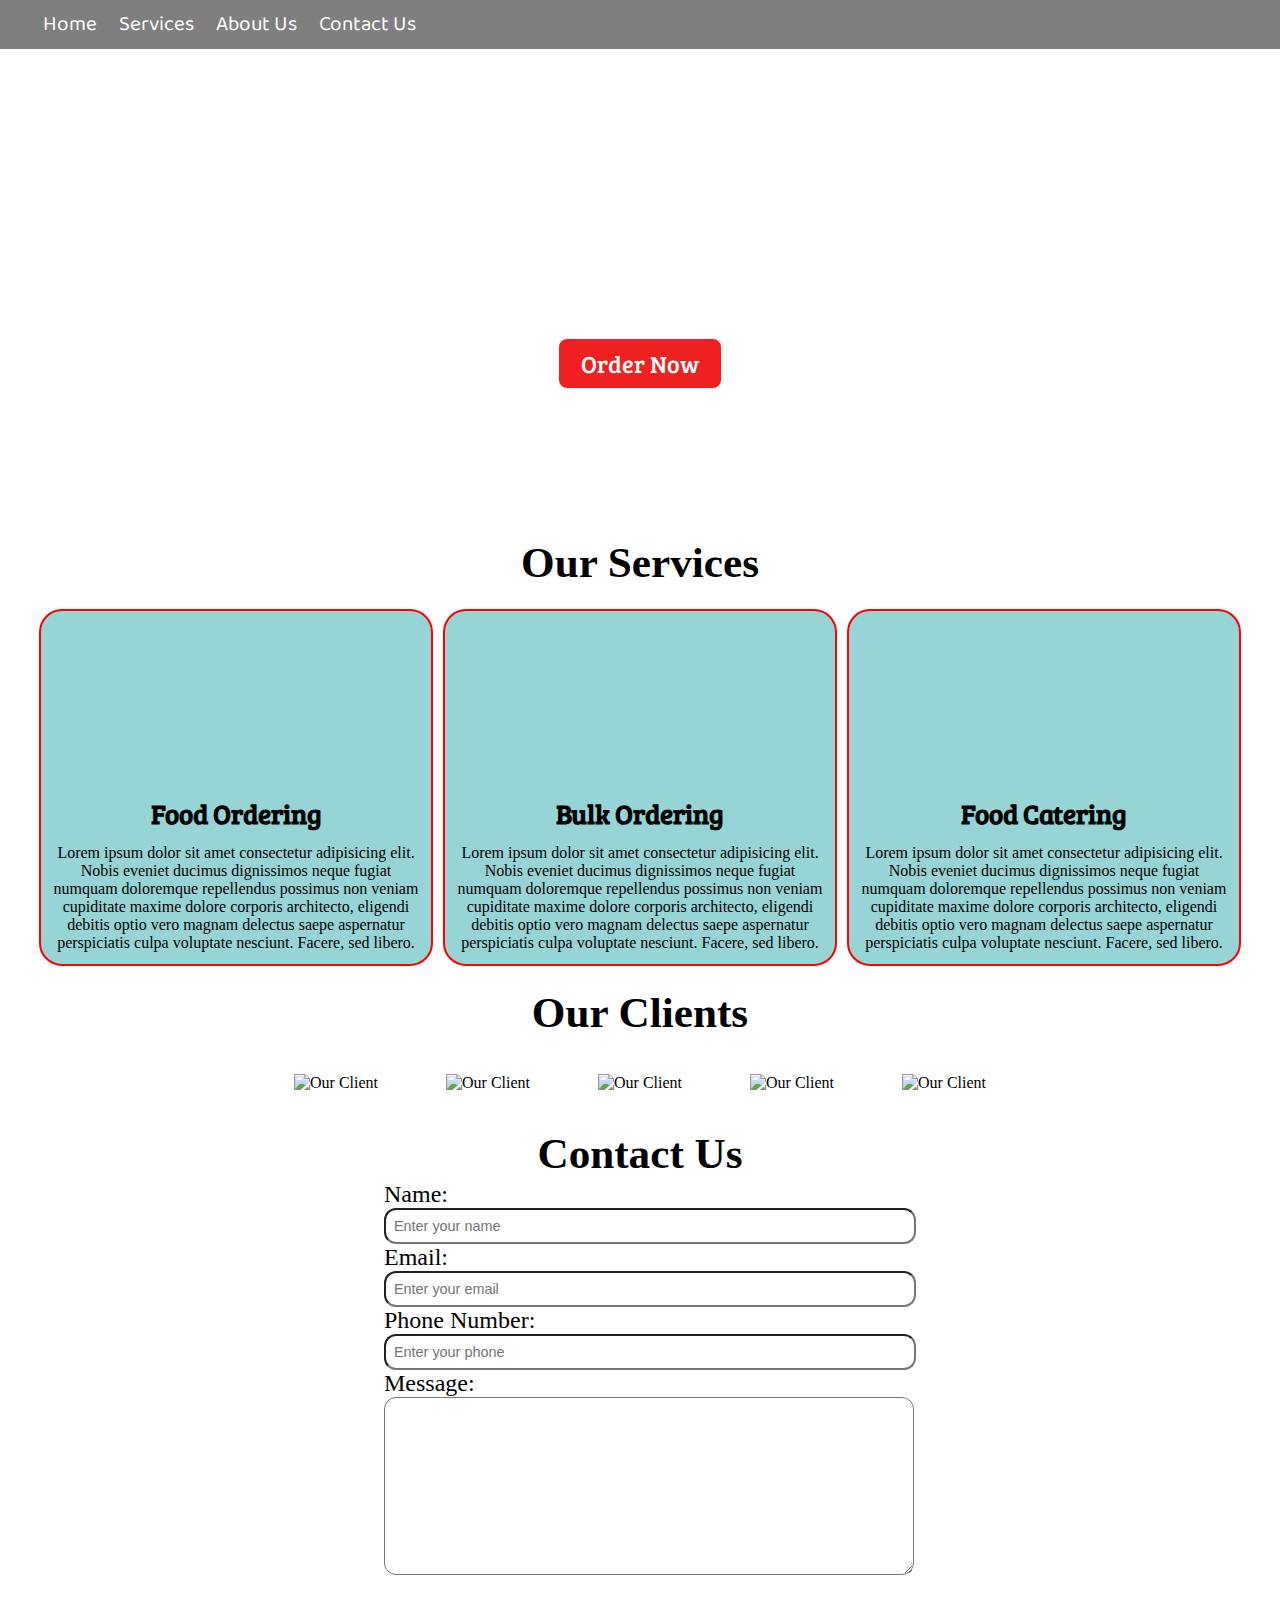
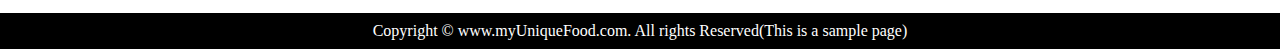
==== index.html @ e1c1b8f3 "Rename Project.html to index.html" ====
<!DOCTYPE html>
<html lang="en">
<head>
    <meta charset="UTF-8">
    <meta http-equiv="X-UA-Compatible" content="IE=edge">
    <meta name="viewport" content="width=device-width, initial-scale=1.0">
    <title>Unique Online Food Services</title>
    <link rel="stylesheet" href="Project.css">
    <link rel="preconnect" href="https://fonts.gstatic.com">
    <link href="https://fonts.googleapis.com/css2?family=Baloo+Bhai+2:wght@500&family=Bree+Serif&display=swap" rel="stylesheet">
</head>
<body>
    <nav id="navbar">
        <div id="logo">
            <img src="projectimg/logo.PNG" alt="">
        </div>
        <ul>
            <li class="item"><a href="#">Home</a></li>
            <li class="item"><a href="#">Services</a></li>
            <li class="item"><a href="#">About Us</a></li>
            <li class="item"><a href="#">Contact Us</a></li>
            <!-- <li class="item"><a></a></li> -->
        </ul>
    </nav>
    
    <section id="home">
        <h1 class="h-primary">Welcome to my Food Town</h1>
        <p>Lorem ipsum dolor sit amet, consectetur adipisicing elit. Dolorem, itaque deserunt, aliquid voluptate voluptas quos natus quisquam </p>
        <p>Lorem ipsum dolor sit, amet consectetur adipisicing elit. Reiciendis nulla</p>
        <button class="btn">Order Now</button>
    </section>
    
    <section class="services-container">
        <h1 class="h-primary center">Our Services</h1>
        <!-- <h1>services</h1> -->
        <div id="services">
            <div class="box">
                <img src="img\edgar-castrejon-1SPu0KT-Ejg-unsplash.jpg" alt="">
                <h2 class="h-secondary center">Food Ordering</h2>
                <p class="center">Lorem ipsum dolor sit amet consectetur adipisicing elit. Nobis eveniet ducimus dignissimos neque fugiat numquam doloremque repellendus possimus non veniam cupiditate maxime dolore corporis architecto, eligendi debitis optio vero magnam delectus saepe aspernatur perspiciatis culpa voluptate nesciunt. Facere, sed libero.</p>

            </div>
            <div class="box">
                <img src="img\eiliv-sonas-aceron-ZuIDLSz3XLg-unsplash.jpg" alt="">
                <h2 class="h-secondary center">Bulk Ordering</h2>
                <p class="center">Lorem ipsum dolor sit amet consectetur adipisicing elit. Nobis eveniet ducimus dignissimos neque fugiat numquam doloremque repellendus possimus non veniam cupiditate maxime dolore corporis architecto, eligendi debitis optio vero magnam delectus saepe aspernatur perspiciatis culpa voluptate nesciunt. Facere, sed libero.</p>

            </div>
            <div class="box">
                <img src="img\rachel-park-hrlvr2ZlUNk-unsplash.jpg" alt="">
                <h2 class="h-secondary center">Food Catering</h2>
                <p class="center">Lorem ipsum dolor sit amet consectetur adipisicing elit. Nobis eveniet ducimus dignissimos neque fugiat numquam doloremque repellendus possimus non veniam cupiditate maxime dolore corporis architecto, eligendi debitis optio vero magnam delectus saepe aspernatur perspiciatis culpa voluptate nesciunt. Facere, sed libero.</p>

            </div>
        </div>
    </section>
    <section id="client-section">
        <h1 class="h-primary center">Our Clients</h1>
        <div id="clients">
            <div class="client-item">
                <img src="projectimg\logo1.png" alt="Our Client">
            </div>
            <div class="client-item">
                <img src="projectimg\logo2.png" alt="Our Client">
            </div>
            <div class="client-item">
                <img src="projectimg\logo3.png" alt="Our Client">
            </div>
            <div class="client-item">
                <img src="projectimg\logo1.png" alt="Our Client">
            </div>
            <div class="client-item">
                <img src="projectimg\logo4.png" alt="Our Client">
            </div>
        </div>
    </section>
    <section id="contact">
        <h1 class="h-primary center">Contact Us</h1>
       <div id="contact-box">
           <form action="">
               <div class="form-group">
                   <label for="name">Name: </label>
                   <input type="text" name="name" id="name" placeholder="Enter your name">
               </div>
               <div class="form-group">
                   <label for="email">Email: </label>
                   <input type="email" name="name" id="email" placeholder="Enter your email">
               </div>
               <div class="form-group">
                   <label for="phone">Phone Number: </label>
                   <input type="phone" name="name" id="phone" placeholder="Enter your phone">
               </div>
               <div class="form-group">
                   <label for="message">Message: </label>
                   <textarea name="message" id="message" cols="30" rows="10"></textarea>
               </div>
           </form>
       </div> 
    </section>
    <footer>
        <div class="center">
            Copyright &copy; www.myUniqueFood.com. All rights Reserved(This is a sample page)
        </div>
    </footer>
    <!-- <section id="footer1">
        <div class="center">
            Copyright &copy; www.myUniqueFood.com. All rights Reserved
        </div>
    </section> -->
</body>
</html>
---- Project.css ----
*{
    margin: 0px;
    padding: 0px;
}

/* :root{
    --navbar-height: 59px;
} */

/* Navigation Bar */
#navbar{
    display: flex;
    align-items: center;
    position: relative;
    /* top=0; */
    
    /* background-color: yellow; */
    /* justify-content: center; */
}   
#navbar::before{   /*note :: ke rt and lt me koi space nahi chorna nahi toh problem ho jayegi*/
    content: "";
    background-color: black;
    position: absolute;
    /* v imp top and left */
    top: 0;
    left: 0;
    height: 100%;
    width: 100%;
    z-index: -1;
    opacity: 0.5;
    
}

/* Navigatin Bar: Logo and Image */
#logo{
    margin: 12px 10px;
}
#logo img{
    /* margin: 18px 10px; */
    margin: 3px 6px;
    height: 90px;
    /* width: 60px; */
}

/* Navigatin Bar: List Styling */
#navbar ul{
    display: flex;
    font-family: 'Baloo Bhai 2', cursive;
    
}
#navbar ul li{
    list-style: none;
    font-size: 1.3rem;

}
#navbar ul li a{
    color:white;
    /* font-weight: bold; */
    display: block;
    padding: 8px 11px;
    border-radius: 21px;
    text-decoration: none;
}
#navbar ul li a:hover{
    color: black;
    background-color: white;
}


/* Home Section */
#home{
    display: flex;
    flex-direction: column;
    height: 480px;
    padding: 3px 200px;
    align-items: center;
    justify-content: center;
    
}
#home::before{
    content: "";
    background:url('projectimg/bg1.jpg') no-repeat center center/cover ; 
    /* agar apan ek folder k ander aur file other folder k ander tb '../' use kiya tha video me,but apaneko yaha need nahi hai*/
    position: absolute;
    bottom: 64px;
    left: 0;
    height: 100%;
    width: 100%;
    z-index: -1;
    opacity: 0.89;
}
#home h1{
    color: white;
    text-align: center;
    font-family: 'Bree Serif', serif;
    /* font-size: 2.3rem; */
}
#home p{
    color: white;
    text-align: center;
    font-size: 1.2rem;
    font-family: 'Bree Serif', serif;
}

/* Services Section */
#services{
    margin: 19px 34px;
    display: flex;

}
#services .box {
    border: 2px solid red;
    padding: 12px;
    margin: 0px 5px;
    border-radius: 23px;
    background-color: rgb(150, 212, 214);
}
#services .box img{
    height: 160px;
    display: block;
    margin: auto;
}
/* #services{}
#services{}  */

/* Clients Section */
#client-section{
    /* height: 251px; */
    position: relative;
}
#client-section::before{
    content: "";
    position: absolute;
    background: url('projectimg/bg.jpg');
    width: 100%;
    height: 100%;
    z-index: -1;
    opacity: 0.5;
}
#clients{
    display: flex;
    align-items: center;
    justify-content: center;
}
.client-item{
    padding: 34px;
}
#clients img{
    height: 115px;
}

/* Contact Section */
#contact{
    position: relative;
} 
#contact::before{
    content: "";
    background: url(projectimg/contact.jpg) no-repeat center center/cover;
    position: absolute;
    width: 100%;
    height: 100%;
    z-index: -1;
    opacity: 0.7;
       
}
#contact-box{
    display: flex;
    justify-content: center;
    align-items: center;
    padding-bottom: 34px;

}
#contact-box input,
#contact-box textarea{
    width: 100%;
    padding: 0.5rem;
    border-radius: 12px;
    font-size: 0.9rem;
}
#contact-box form{
    width: 40%;
}
#contact-box label{
    font-size: 1.5rem;
    font-family: fantasy;
}
/* footer */
footer{
    background: black;
    color: white;
    padding: 9px 20px;
    /* font-weight: bold; */
}


/* Utility class */
.h-primary{
    font-size: 2.7rem;
    padding: 3px;
    font-family:'Times New Roman', Times, serif;
    font-family: 'Bree Serif', serif,;
}
.h-secondary{
    font-size: 1.7rem;
    padding: 12px;
    font-family: 'Bree Serif', serif;
}
.btn{
    padding: 8px 22px;
    margin: 12px 2px;
    color: white;
    font-family: 'Bree Serif', serif;
    font-size: 1.5rem;
    border: 2px solid white;
    background-color: rgb(238, 32, 32);
    border-radius: 10px;
    cursor: pointer;
}

.center{
    text-align: center;
}
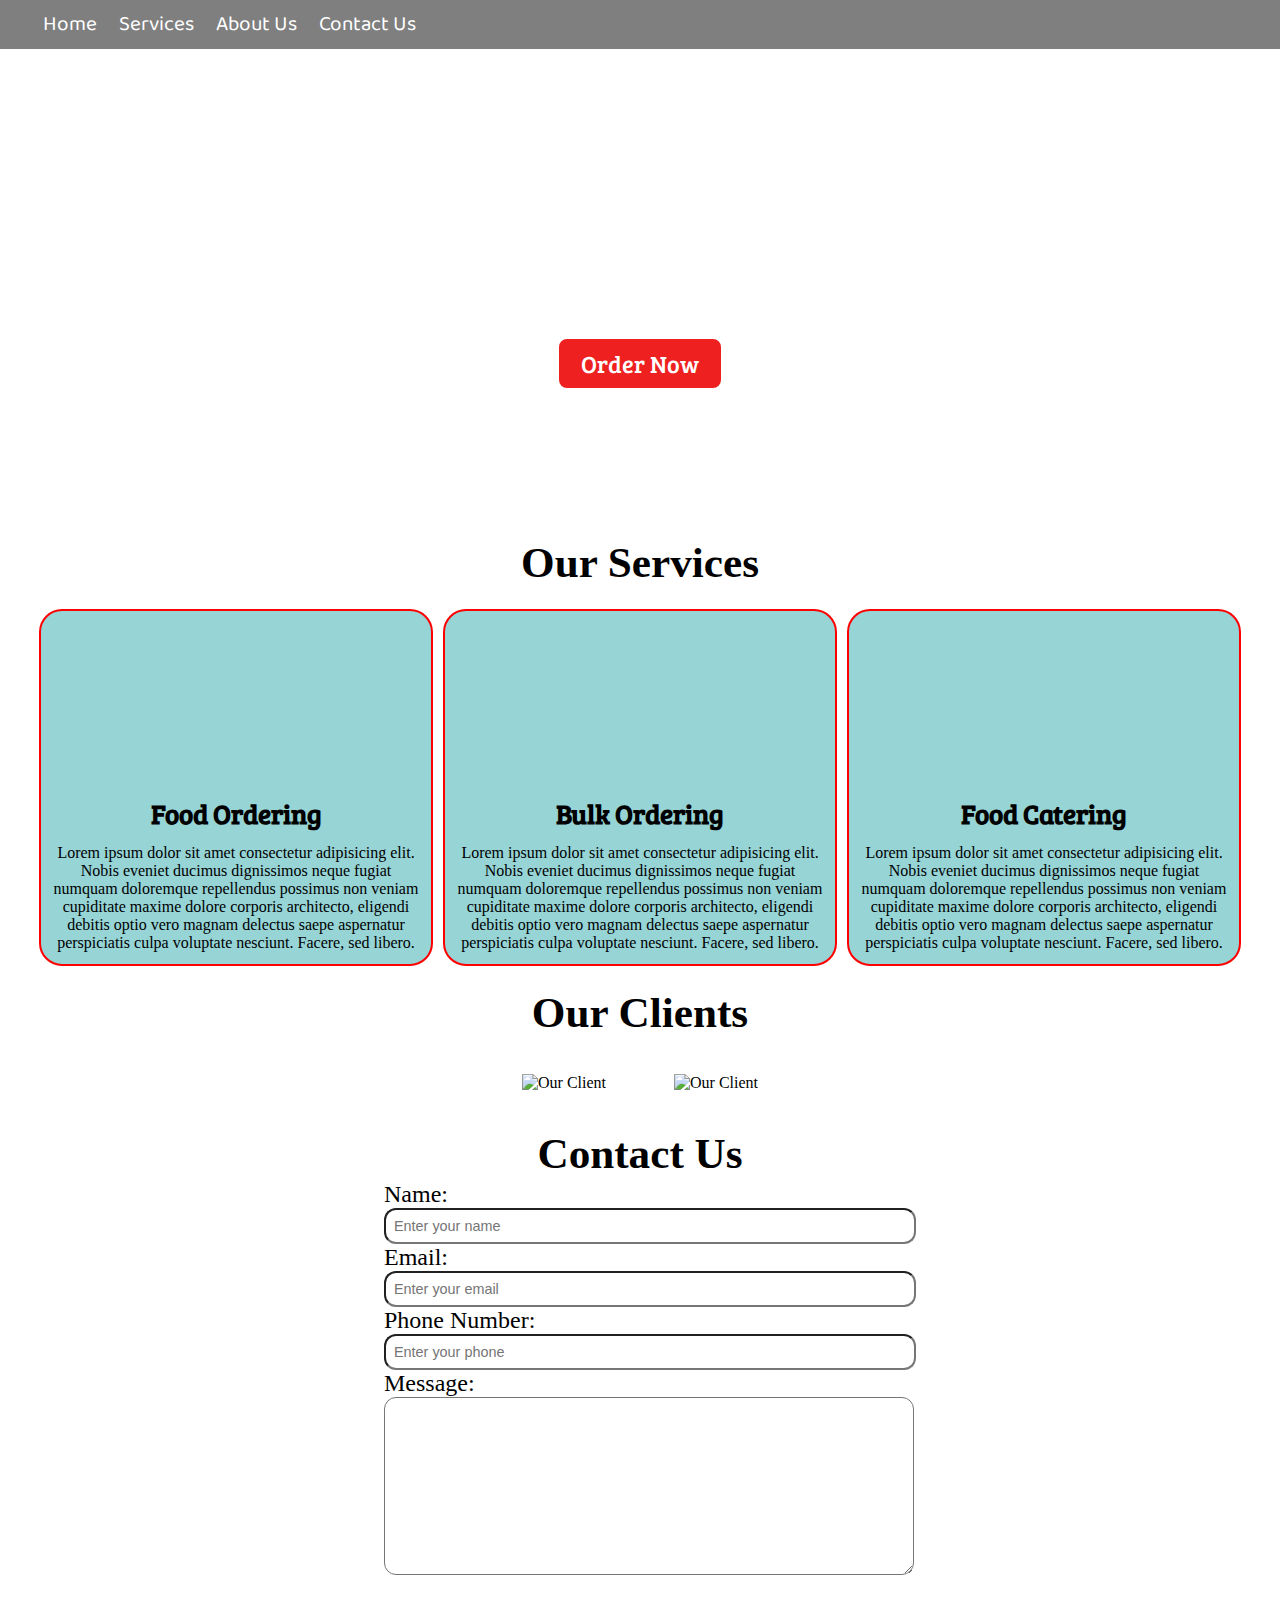
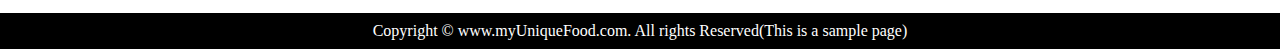
==== commit 35d24459: "Update index.html" ====
--- a/index.html
+++ b/index.html
@@ -58,20 +58,25 @@
         <h1 class="h-primary center">Our Clients</h1>
         <div id="clients">
             <div class="client-item">
-                <img src="projectimg\logo1.png" alt="Our Client">
+<!--                 <img src="projectimg\logo1.png" alt="Our Client"> -->
+                <img url="https://png.pngitem.com/pimgs/s/138-1388133_hp-system-properties-logo-hd-png-download.png" alt="Our Client">
             </div>
             <div class="client-item">
-                <img src="projectimg\logo2.png" alt="Our Client">
+<!--                 <img src="projectimg\logo2.png" alt="Our Client"> -->
+                <img url="https://png.pngitem.com/pimgs/s/246-2465586_abc-logo-svg-hd-png-download.png" alt="Our Client">
             </div>
-            <div class="client-item">
-                <img src="projectimg\logo3.png" alt="Our Client">
-            </div>
-            <div class="client-item">
-                <img src="projectimg\logo1.png" alt="Our Client">
-            </div>
-            <div class="client-item">
-                <img src="projectimg\logo4.png" alt="Our Client">
-            </div>
+<!--             <div class="client-item"> -->
+<!--                 <img src="projectimg\logo3.png" alt="Our Client"> -->
+<!--                 <img url="https://png.pngitem.com/pimgs/s/74-748009_facebook-logo-png-transparent-png.png" alt="Our Client"> -->
+<!--             </div> -->
+<!--             <div class="client-item"> -->
+<!--                 <img src="projectimg\logo1.png" alt="Our Client"> -->
+<!--                 <img url="https://png.pngitem.com/pimgs/s/398-3984356_images-state-flag-clipart-logo-design-sc-logo.png" alt="Our Client"> -->
+<!--             </div> -->
+<!--             <div class="client-item"> -->
+<!--                 <img src="projectimg\logo4.png" alt="Our Client"> -->
+<!--                 <img url="https://png.pngitem.com/pimgs/s/390-3909501_european-swallow-hd-png-download.png" alt="Our Client"> -->
+<!--             </div> -->
         </div>
     </section>
     <section id="contact">
@@ -102,10 +107,6 @@
             Copyright &copy; www.myUniqueFood.com. All rights Reserved(This is a sample page)
         </div>
     </footer>
-    <!-- <section id="footer1">
-        <div class="center">
-            Copyright &copy; www.myUniqueFood.com. All rights Reserved
-        </div>
-    </section> -->
+    
 </body>
 </html>
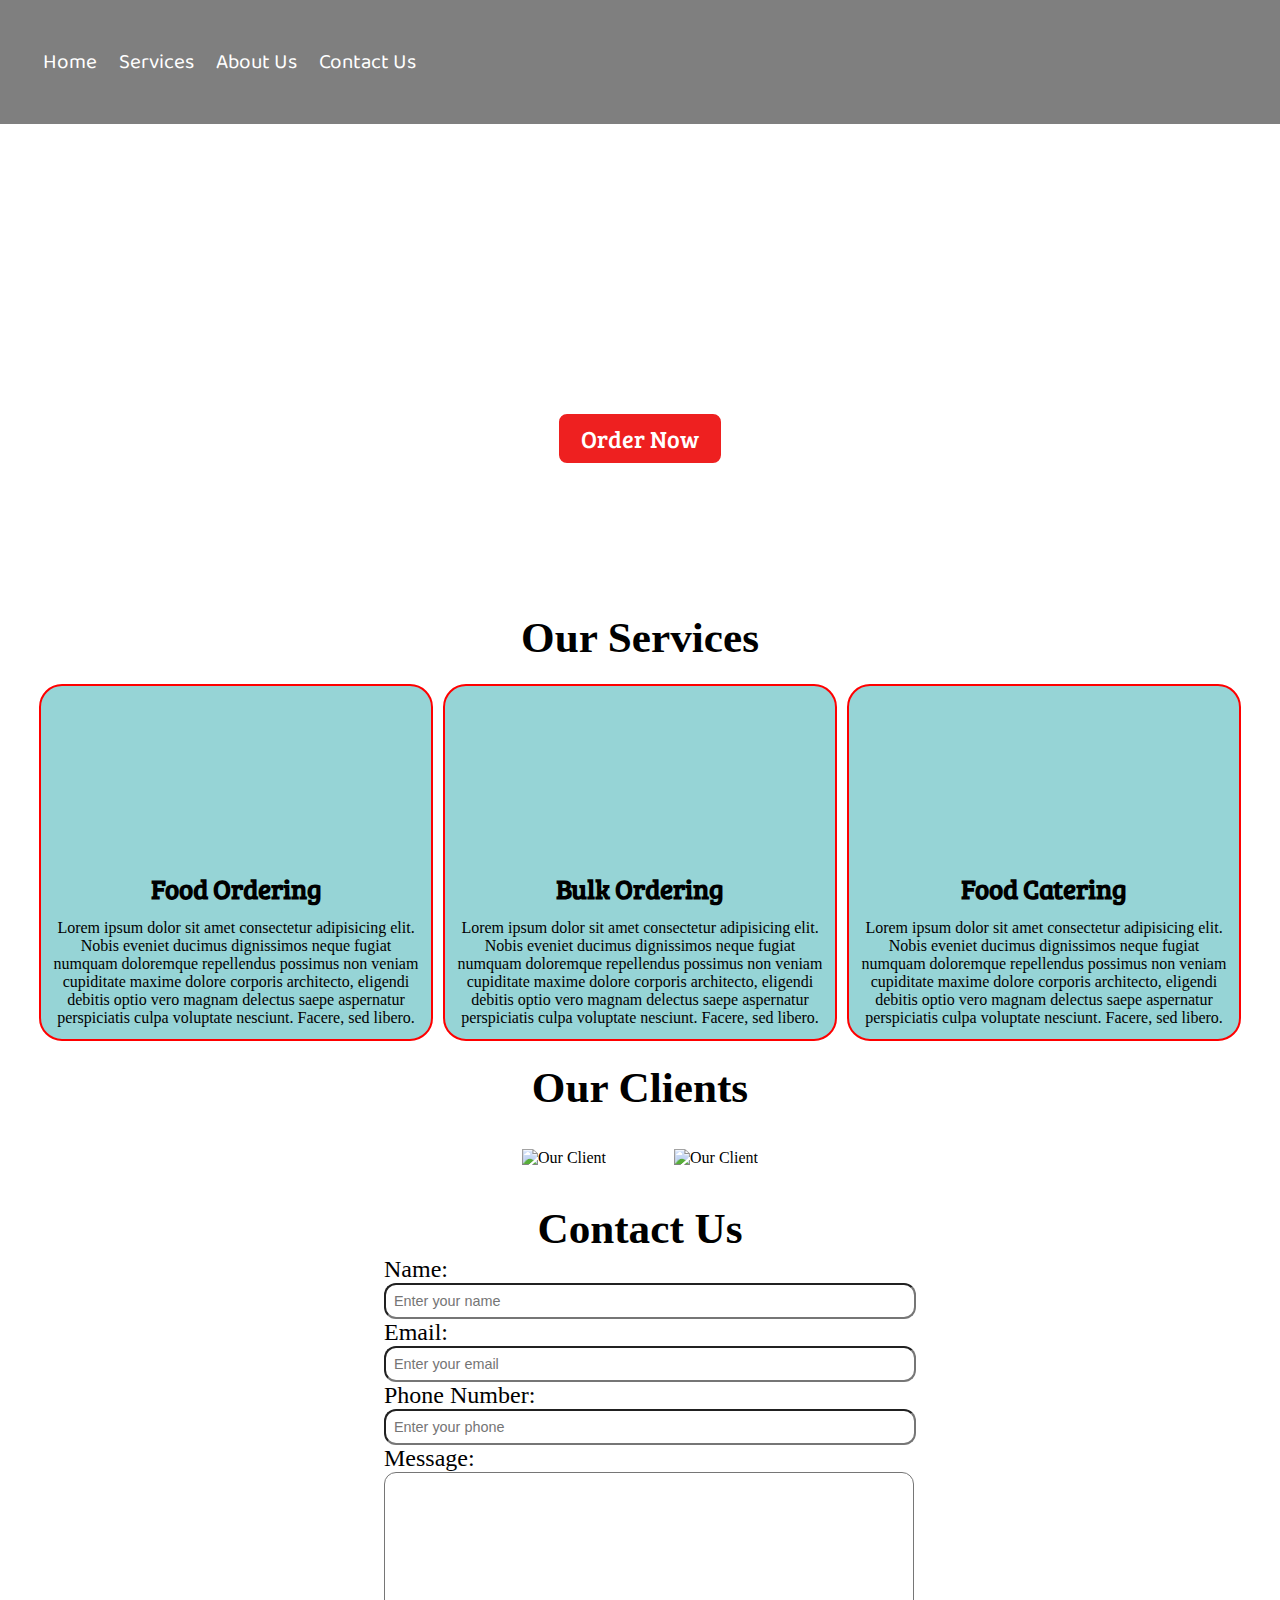
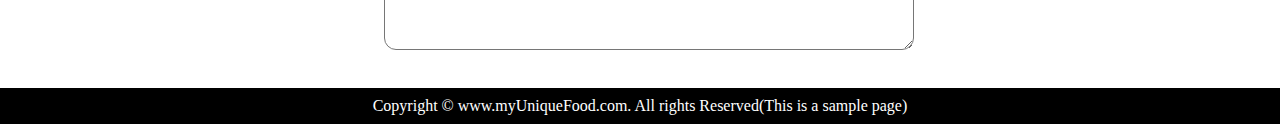
==== commit 531a2775: "Update index.html" ====
--- a/index.html
+++ b/index.html
@@ -12,7 +12,9 @@
 <body>
     <nav id="navbar">
         <div id="logo">
-            <img src="projectimg/logo.PNG" alt="">
+<!--             <img src="projectimg/logo.PNG" alt=""> -->
+        <img url="https://nandan88.github.io/foodsite.github.io/" alt="">
+            
         </div>
         <ul>
             <li class="item"><a href="#">Home</a></li>
--- a/Project.css
+++ b/Project.css
@@ -79,7 +79,8 @@
 }
 #home::before{
     content: "";
-    background:url('projectimg/bg1.jpg') no-repeat center center/cover ; 
+/*     background:url('projectimg/bg1.jpg') no-repeat center center/cover ;  */
+    background:url('https://images.unsplash.com/photo-1505826759037-406b40feb4cd?ixlib=rb-1.2.1&ixid=MnwxMjA3fDB8MHxleHBsb3JlLWZlZWR8NTV8fHxlbnwwfHx8fA%3D%3D&auto=format&fit=crop&w=500&q=60') no-repeat center center/cover ; 
     /* agar apan ek folder k ander aur file other folder k ander tb '../' use kiya tha video me,but apaneko yaha need nahi hai*/
     position: absolute;
     bottom: 64px;
@@ -131,7 +132,8 @@
 #client-section::before{
     content: "";
     position: absolute;
-    background: url('projectimg/bg.jpg');
+/*     background: url('projectimg/bg.jpg'); */
+    background: url('https://images.unsplash.com/photo-1504384308090-c894fdcc538d?ixid=MnwxMjA3fDB8MHxzZWFyY2h8NHx8Y2FsbCUyMGNlbnRlcnxlbnwwfHwwfHw%3D&ixlib=rb-1.2.1&auto=format&fit=crop&w=500&q=60');
     width: 100%;
     height: 100%;
     z-index: -1;
@@ -219,4 +221,4 @@
 
 .center{
     text-align: center;
-}+}
